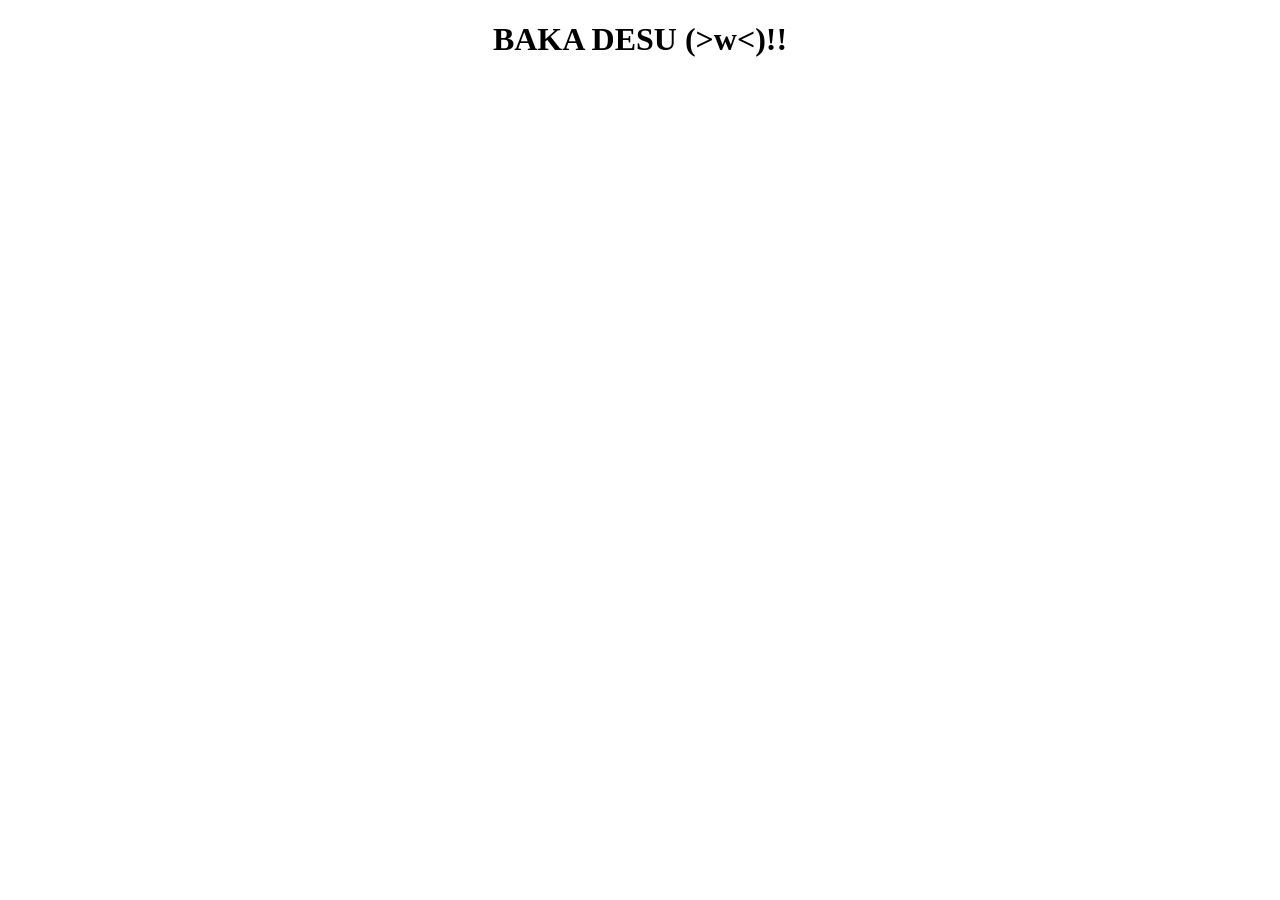
==== click.html @ 2c3f1e0e "Add files via upload" ====
<!DOCTYPE html>
<html lang="en">
<head>
    <meta charset="UTF-8">
    <meta name="viewport" content="width=device-width, initial-scale=1.0">
    <title>Document</title>
</head>
<body>
    <center>
        <h1>BAKA DESU (>w<)!!</h1>
    </center>
</body>
</html>
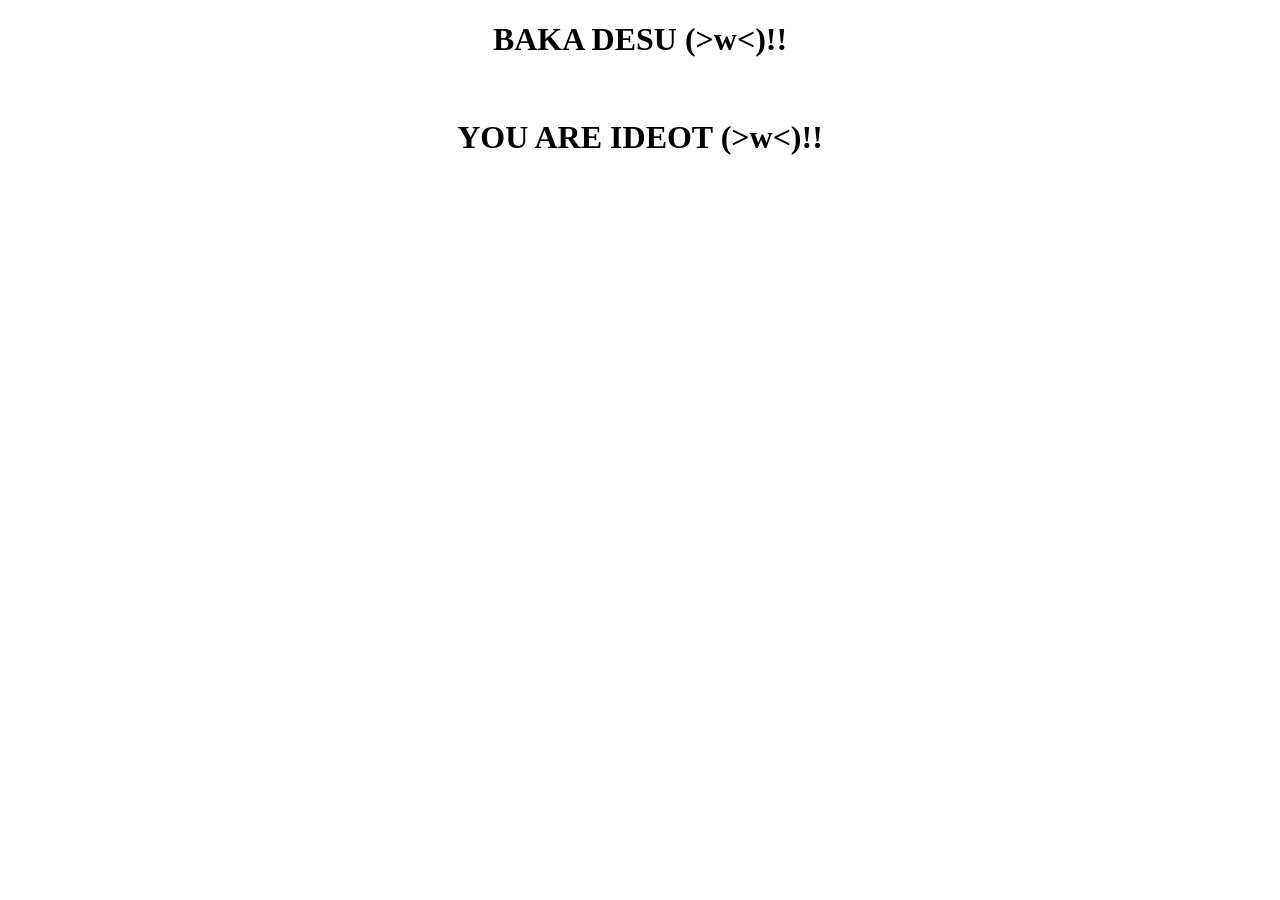
==== commit 553b5991: "Add additional heading to click.html" ====
--- a/click.html
+++ b/click.html
@@ -9,5 +9,9 @@
     <center>
         <h1>BAKA DESU (>w<)!!</h1>
     </center>
+    <br>
+    <center>
+        <h1>YOU ARE IDEOT (>w<)!!</h1>
+    </center>
 </body>
-</html>+</html>
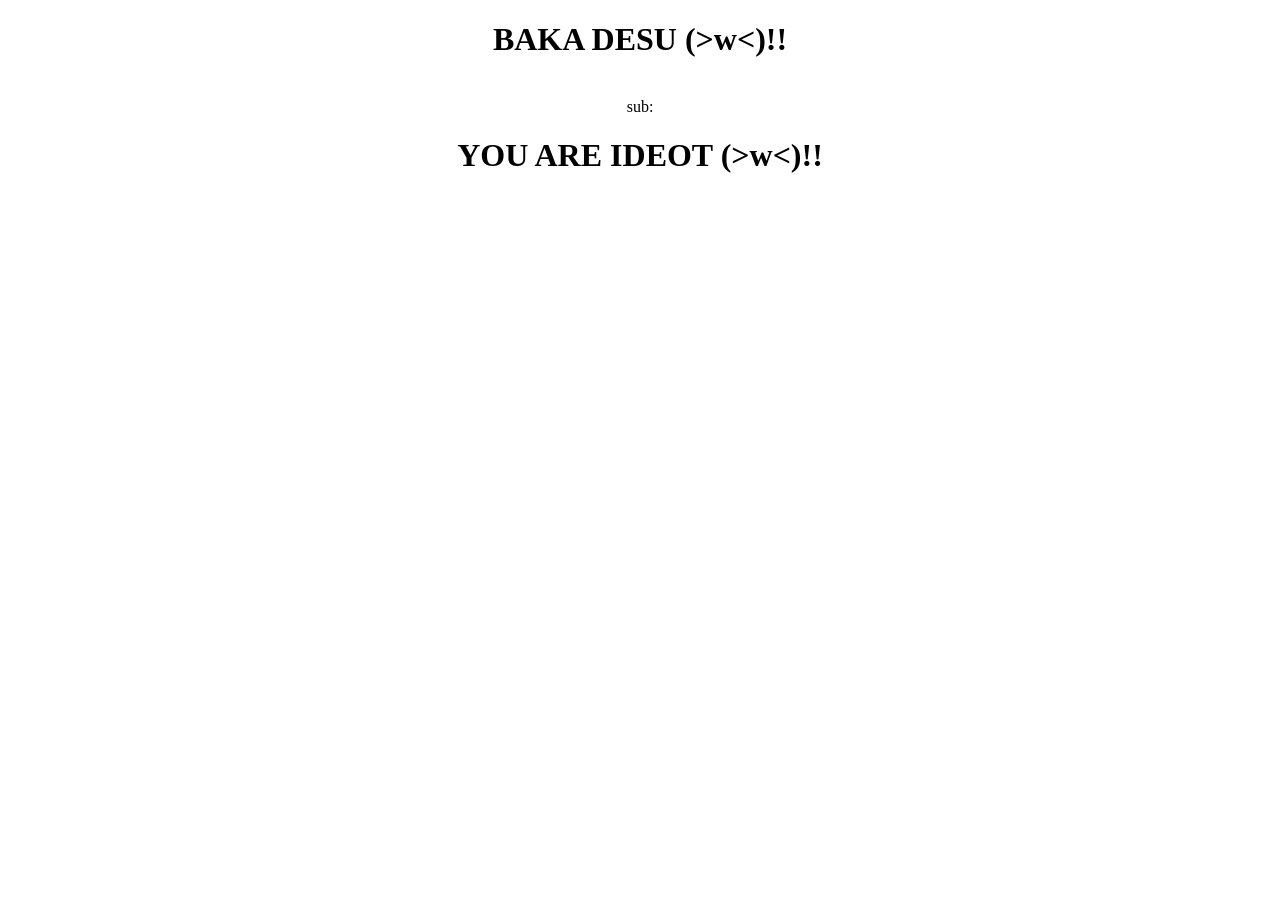
==== commit 9c17d20f: "Fix typo in click.html header" ====
--- a/click.html
+++ b/click.html
@@ -11,7 +11,7 @@
     </center>
     <br>
     <center>
-        <h1>YOU ARE IDEOT (>w<)!!</h1>
+        sub: <h1>YOU ARE IDEOT (>w<)!!</h1>
     </center>
 </body>
 </html>
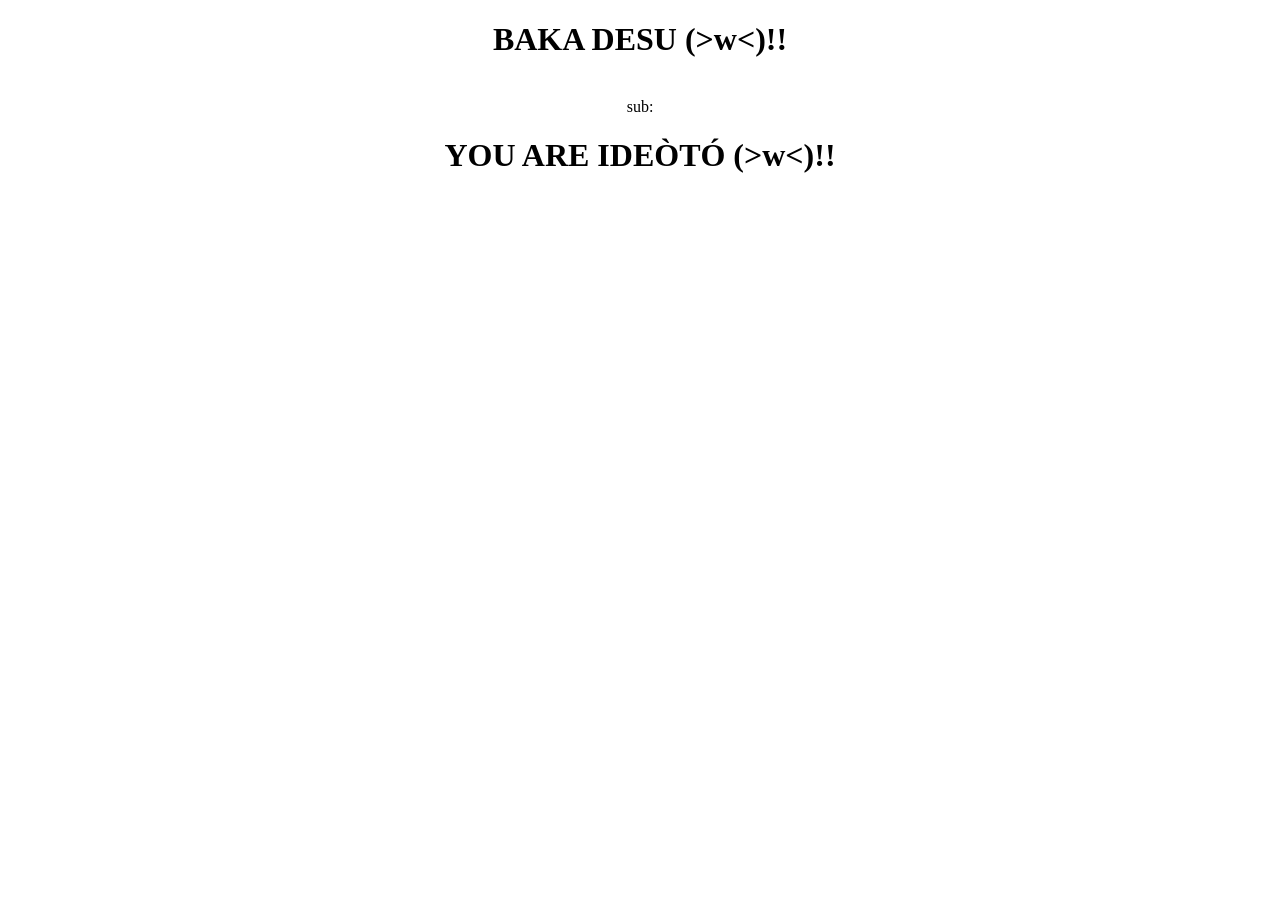
==== commit e7c41faf: "Fix typo in subtitle from 'IDEOT' to 'IDEÒTÓ'" ====
--- a/click.html
+++ b/click.html
@@ -7,11 +7,8 @@
 </head>
 <body>
     <center>
-        <h1>BAKA DESU (>w<)!!</h1>
-    </center>
-    <br>
-    <center>
-        sub: <h1>YOU ARE IDEOT (>w<)!!</h1>
+        <h1>BAKA DESU (>w<)!!</h1><br>
+        sub: <h1>YOU ARE IDEÒTÓ (>w<)!!</h1>
     </center>
 </body>
 </html>
